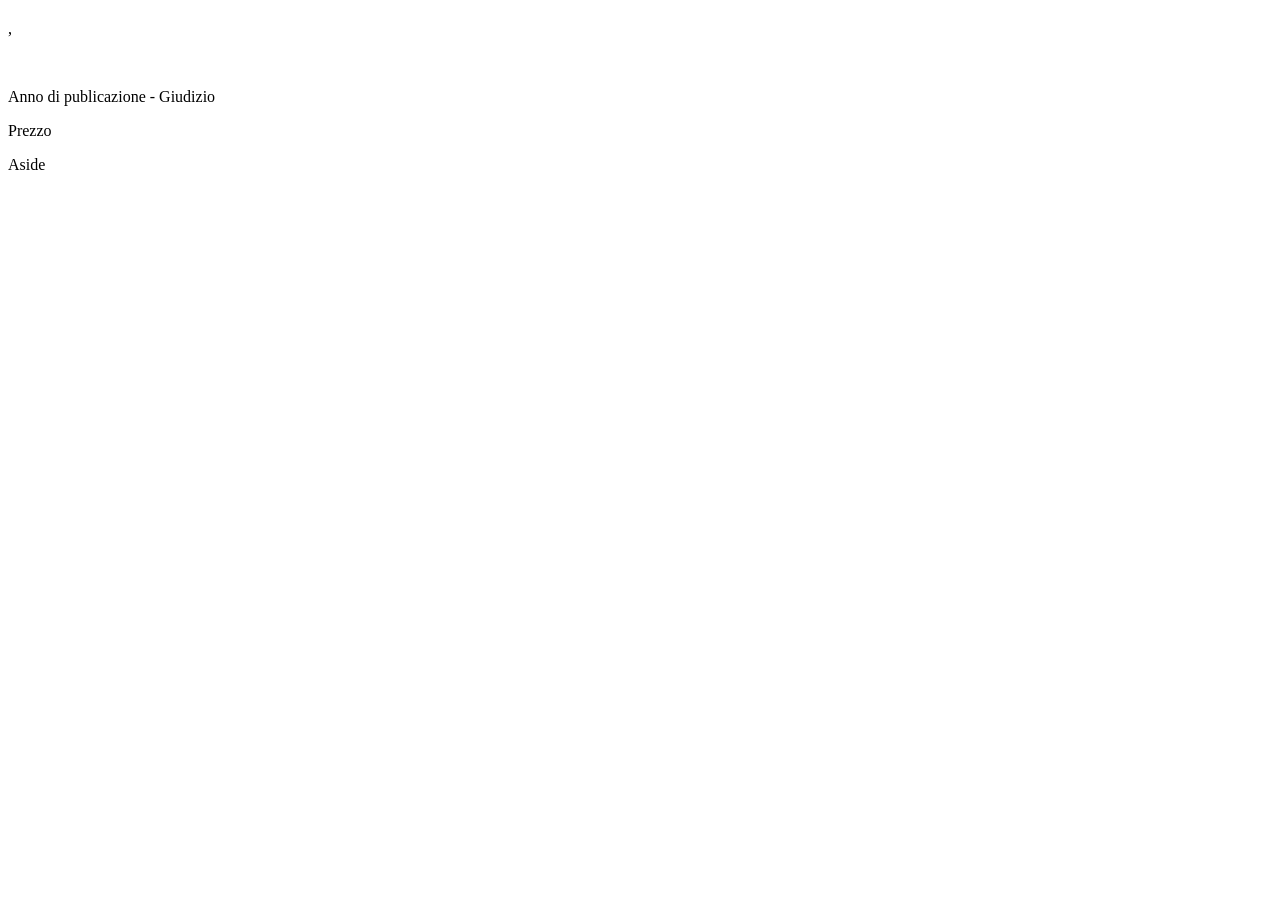
==== src/main/resources/templates/index.html @ 06504238 "initial commit" ====
<!doctype html>
<html lang="en">
  <head th:replace="/partial/head"></head>
  <body>
  <div th:replace="/partial/nav"></div>
  <!--  -->
  <div class="container">
  <div class="row">
  <div class="col-md-9">
<article th:each="c : ${libri}">
				<h2 th:text="${c.titolo}"></h2>
				<p>
				    <strong><em th:each="a: ${c.autori}">
						<span th:text="${a.nome}+ ' ' + ${a.cognome}"></span>
					</em></strong>, 
					<span th:text="${c.genere.nomegenere}"></span> 
				</p>
				<div class="flexx">
					<img th:src="@{/images/{image} (image=${#strings.isEmpty(c.copertina)}  ? 'default.png' : ${c.copertina})}" width="100">	
					<div th:text="${c.descrizione}"></div>
				</div>
				<p>Anno di publicazione <span th:text="${c.anno}"></span> - Giudizio <span th:class="'star star-'+${c.giudizio}"></span></p>
				<p>Prezzo <span th:text="${c.prezzo}"></span></p>
				
			</article>
			</div>
			<aside class="col-md-3">Aside</aside>
			</div>
			</div>
			<div th:replace="/partial/footer"></div>
			<div th:replace="/partial/script"></div>
    
  </body>
</html>
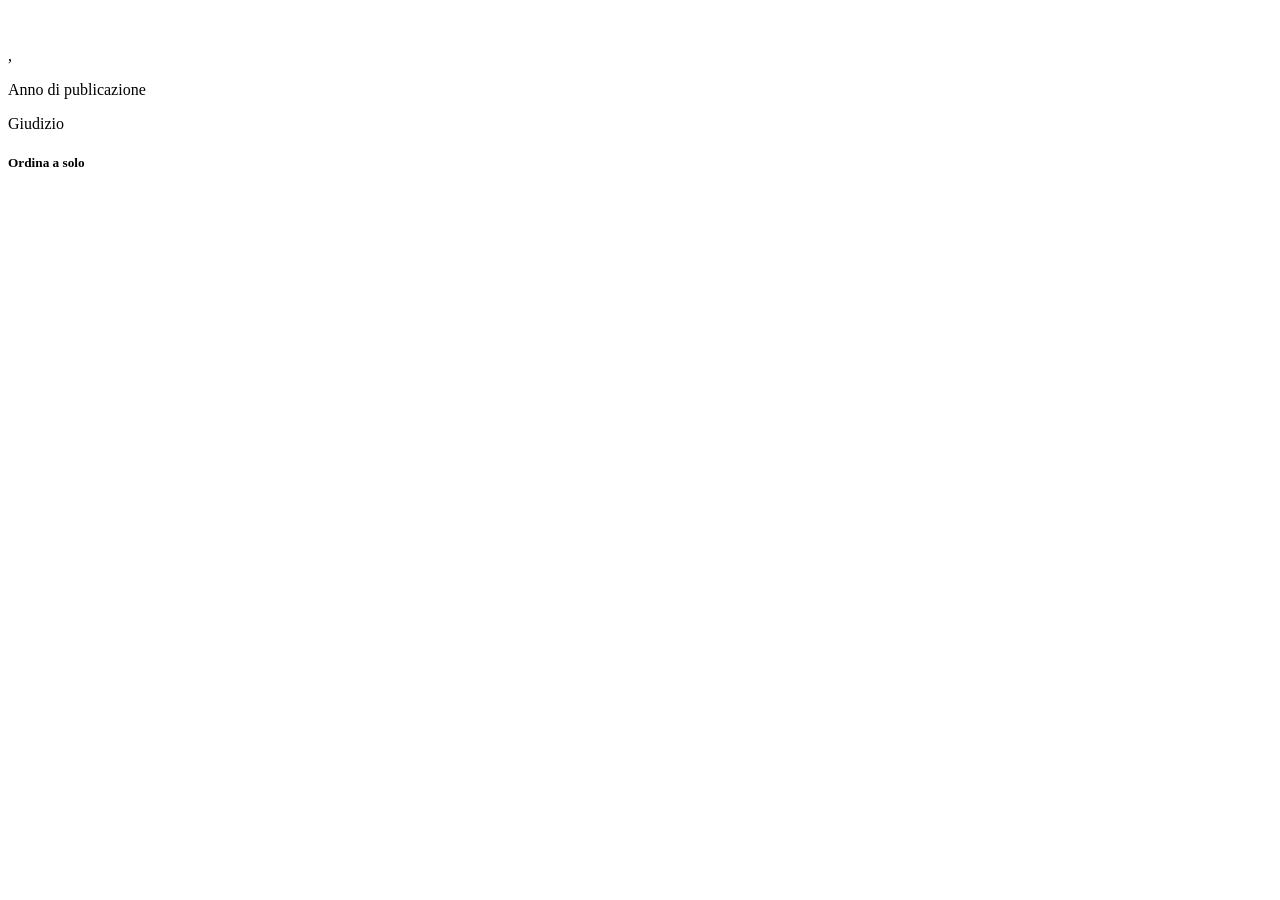
==== commit c974a3bc: "first commit" ====
--- a/src/main/resources/templates/index.html
+++ b/src/main/resources/templates/index.html
@@ -1,34 +1,32 @@
 <!doctype html>
-<html lang="en">
+<html lang="it" xmlns:th="http://www.thymeleaf.org" xmlns="http://www.w3.org/1999/html">
   <head th:replace="/partial/head"></head>
   <body>
   <div th:replace="/partial/nav"></div>
   <!--  -->
   <div class="container">
-  <div class="row">
-  <div class="col-md-9">
-<article th:each="c : ${libri}">
-				<h2 th:text="${c.titolo}"></h2>
-				<p>
-				    <strong><em th:each="a: ${c.autori}">
-						<span th:text="${a.nome}+ ' ' + ${a.cognome}"></span>
-					</em></strong>, 
-					<span th:text="${c.genere.nomegenere}"></span> 
-				</p>
-				<div class="flexx">
-					<img th:src="@{/images/{image} (image=${#strings.isEmpty(c.copertina)}  ? 'default.png' : ${c.copertina})}" width="100">	
-					<div th:text="${c.descrizione}"></div>
-				</div>
-				<p>Anno di publicazione <span th:text="${c.anno}"></span> - Giudizio <span th:class="'star star-'+${c.giudizio}"></span></p>
-				<p>Prezzo <span th:text="${c.prezzo}"></span></p>
-				
-			</article>
-			</div>
-			<aside class="col-md-3">Aside</aside>
-			</div>
-			</div>
-			<div th:replace="/partial/footer"></div>
-			<div th:replace="/partial/script"></div>
-    
+	  <div class="row">
+		  <table>
+			  <tr th:each="c : ${libri}">
+				  <div class="col-md-3">
+					  <article class="card" style="width: 18rem;" >
+						  <img class="card-img-top" th:src="@{/images/{image} (image=${#strings.isEmpty(c.copertina)}  ? 'default.png' : ${c.copertina})}">
+						  <h4 class="card-title" th:text="${c.titolo}"></h4>
+						  <p class="card-text">
+							  <strong><em th:each="a: ${c.autori}"><span th:text="${a.nome}+ ' ' + ${a.cognome}"></span></em></strong>, <span th:text="${c.genere.nomegenere}"></span>
+						  </p>
+						  <p class="card-text" th:text="${c.descrizione}"></p>
+						  <p class="card-text" >Anno di publicazione <span th:text="${c.anno}"></span></p>
+						  <p>Giudizio <span th:class="'star star-'+${c.giudizio}"></span></p>
+
+						  <a th:href="@{'/carrello/aggiungi/' + ${c.idlibro}}" class="btn btn-primary"><h5 class="card-text" ><strong>Ordina a solo  <span th:text="'€ '+${c.prezzo}"></span></strong> </h5></a>
+					  </article>
+				  </div>
+			  </tr>
+		  </table>
+	  </div>
+  </div>
+  <div th:replace="/partial/footer"></div>
+  <div th:replace="/partial/script"></div>
   </body>
 </html>
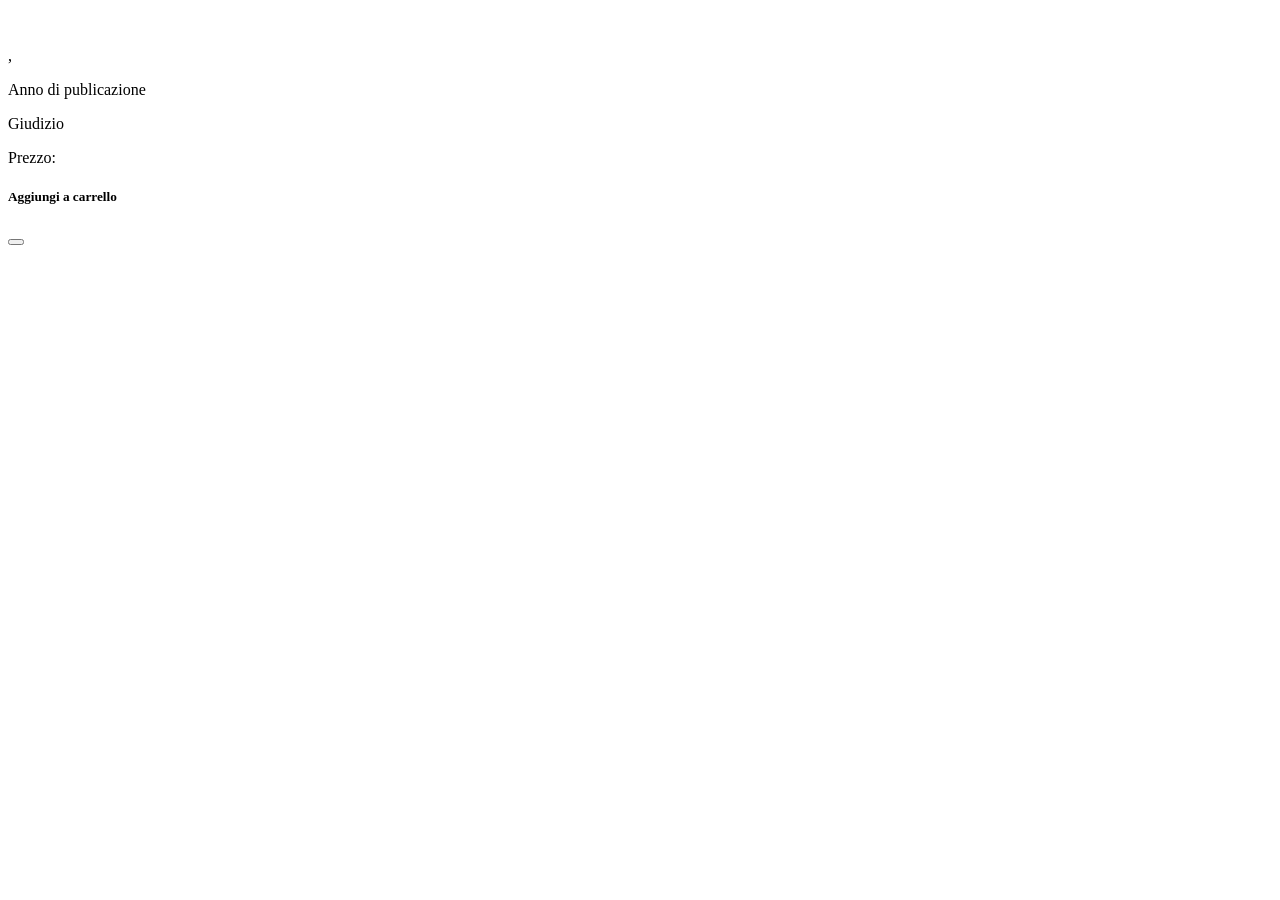
==== commit 6c0eb155: "spring security login logout" ====
--- a/src/main/resources/templates/index.html
+++ b/src/main/resources/templates/index.html
@@ -18,12 +18,15 @@
 						  <p class="card-text" th:text="${c.descrizione}"></p>
 						  <p class="card-text" >Anno di publicazione <span th:text="${c.anno}"></span></p>
 						  <p>Giudizio <span th:class="'star star-'+${c.giudizio}"></span></p>
-
-						  <a th:href="@{'/carrello/aggiungi/' + ${c.idlibro}}" class="btn btn-primary"><h5 class="card-text" ><strong>Ordina a solo  <span th:text="'€ '+${c.prezzo}"></span></strong> </h5></a>
+						  <p>Prezzo: <span th:text="'€ '+${c.prezzo}"></span></p>
+						  <a th:href="@{'/carrello/aggiungi/' + ${c.idlibro}}" class="btn btn-primary"><h5 class="card-text" ><strong>Aggiungi a carrello</strong> </h5></a>
 					  </article>
 				  </div>
 			  </tr>
 		  </table>
+		  <button  type="button" class="btn btn-link btn-floating mx-1" >
+			  <i class="fa-brands fa-github"></i>
+		  </button>
 	  </div>
   </div>
   <div th:replace="/partial/footer"></div>
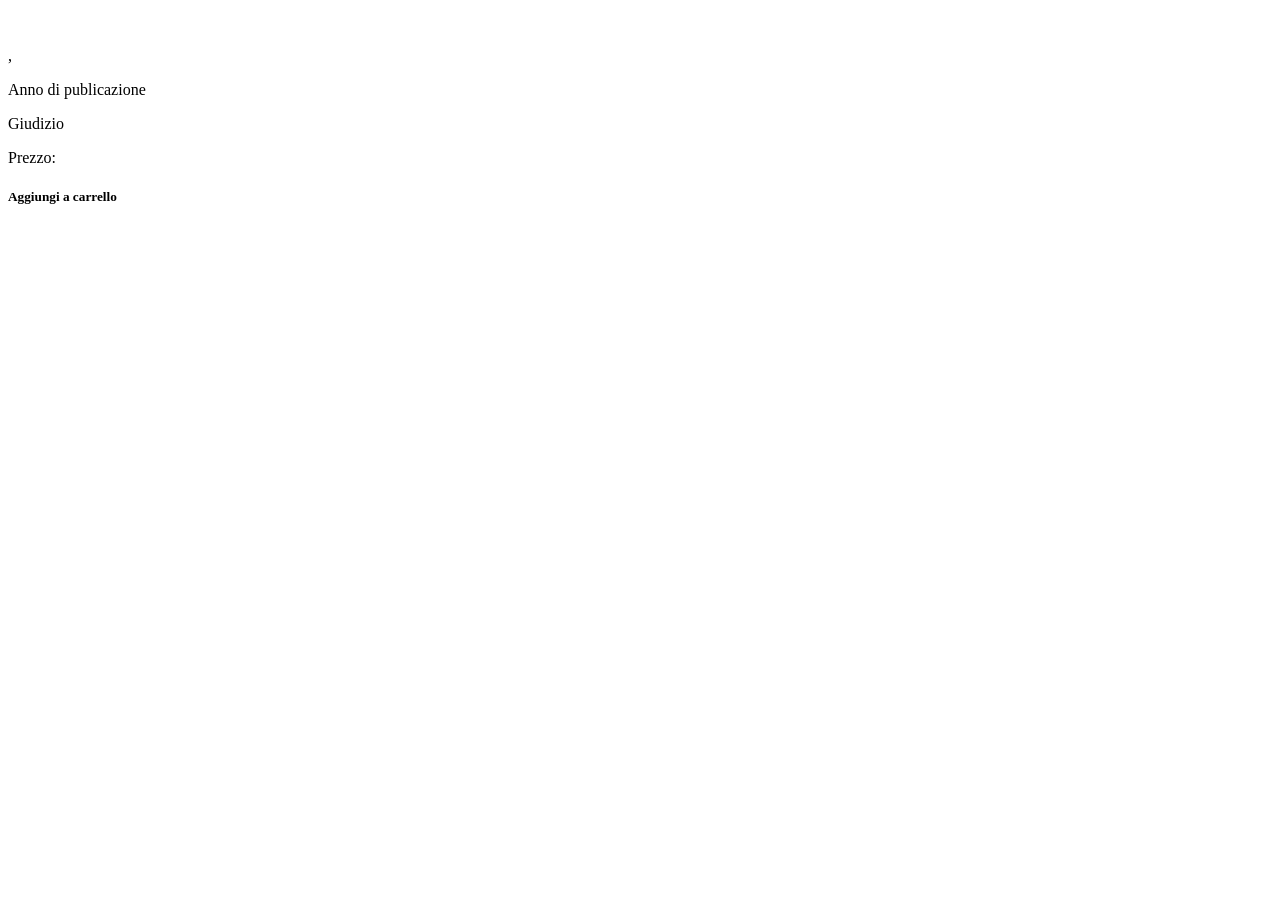
==== commit 662dd1d2: "Invio mail" ====
--- a/src/main/resources/templates/index.html
+++ b/src/main/resources/templates/index.html
@@ -1,35 +1,37 @@
 <!doctype html>
-<html lang="it" xmlns:th="http://www.thymeleaf.org" xmlns="http://www.w3.org/1999/html">
-  <head th:replace="/partial/head"></head>
-  <body>
-  <div th:replace="/partial/nav"></div>
-  <!--  -->
-  <div class="container">
-	  <div class="row">
-		  <table>
-			  <tr th:each="c : ${libri}">
-				  <div class="col-md-3">
-					  <article class="card" style="width: 18rem;" >
-						  <img class="card-img-top" th:src="@{/images/{image} (image=${#strings.isEmpty(c.copertina)}  ? 'default.png' : ${c.copertina})}">
-						  <h4 class="card-title" th:text="${c.titolo}"></h4>
-						  <p class="card-text">
-							  <strong><em th:each="a: ${c.autori}"><span th:text="${a.nome}+ ' ' + ${a.cognome}"></span></em></strong>, <span th:text="${c.genere.nomegenere}"></span>
-						  </p>
-						  <p class="card-text" th:text="${c.descrizione}"></p>
-						  <p class="card-text" >Anno di publicazione <span th:text="${c.anno}"></span></p>
-						  <p>Giudizio <span th:class="'star star-'+${c.giudizio}"></span></p>
-						  <p>Prezzo: <span th:text="'€ '+${c.prezzo}"></span></p>
-						  <a th:href="@{'/carrello/aggiungi/' + ${c.idlibro}}" class="btn btn-primary"><h5 class="card-text" ><strong>Aggiungi a carrello</strong> </h5></a>
-					  </article>
-				  </div>
-			  </tr>
-		  </table>
-		  <button  type="button" class="btn btn-link btn-floating mx-1" >
-			  <i class="fa-brands fa-github"></i>
-		  </button>
-	  </div>
-  </div>
-  <div th:replace="/partial/footer"></div>
-  <div th:replace="/partial/script"></div>
-  </body>
+<html lang="it" xmlns:th="http://www.thymeleaf.org"
+      xmlns:sec="http://www.thymeleaf.org/thymeleaf-extras-springsecurity6" xmlns="http://www.w3.org/1999/html">
+<head th:replace="/partial/head"></head>
+<body>
+<div th:replace="/partial/nav"></div>
+<!--  -->
+<div class="container px-4">
+    <div class="row gx-5 gy-5">
+        <table>
+            <tr th:each="c : ${libri}">
+                <div class="col-md-3">
+                    <article class="card" style="width: 18rem;">
+                        <img class="card-img-top"
+                             th:src="@{/images/{image} (image=${#strings.isEmpty(c.copertina)}  ? 'default.png' : ${c.copertina})}">
+                        <h4 class="card-title" th:text="${c.titolo}"></h4>
+                        <p class="card-text">
+                            <strong><em th:each="a: ${c.autori}"><span
+                                    th:text="${a.nome}+ ' ' + ${a.cognome}"></span></em></strong>, <span
+                                th:text="${c.genere.nomegenere}"></span>
+                        </p>
+                        <p class="card-text" th:text="${c.descrizione}"></p>
+                        <p class="card-text">Anno di publicazione <span th:text="${c.anno}"></span></p>
+                        <p>Giudizio <span th:class="'star star-'+${c.giudizio}"></span></p>
+                        <p>Prezzo: <span th:text="'€ '+${c.prezzo}"></span></p>
+                        <a th:href="@{'/carrello/aggiungi/' + ${c.idlibro}}" class="btn btn-primary"><h5
+                                class="card-text"><strong>Aggiungi a carrello</strong></h5></a>
+                    </article>
+                </div>
+            </tr>
+        </table>
+    </div>
+</div>
+<div th:replace="/partial/footer"></div>
+<div th:replace="/partial/script"></div>
+</body>
 </html>
